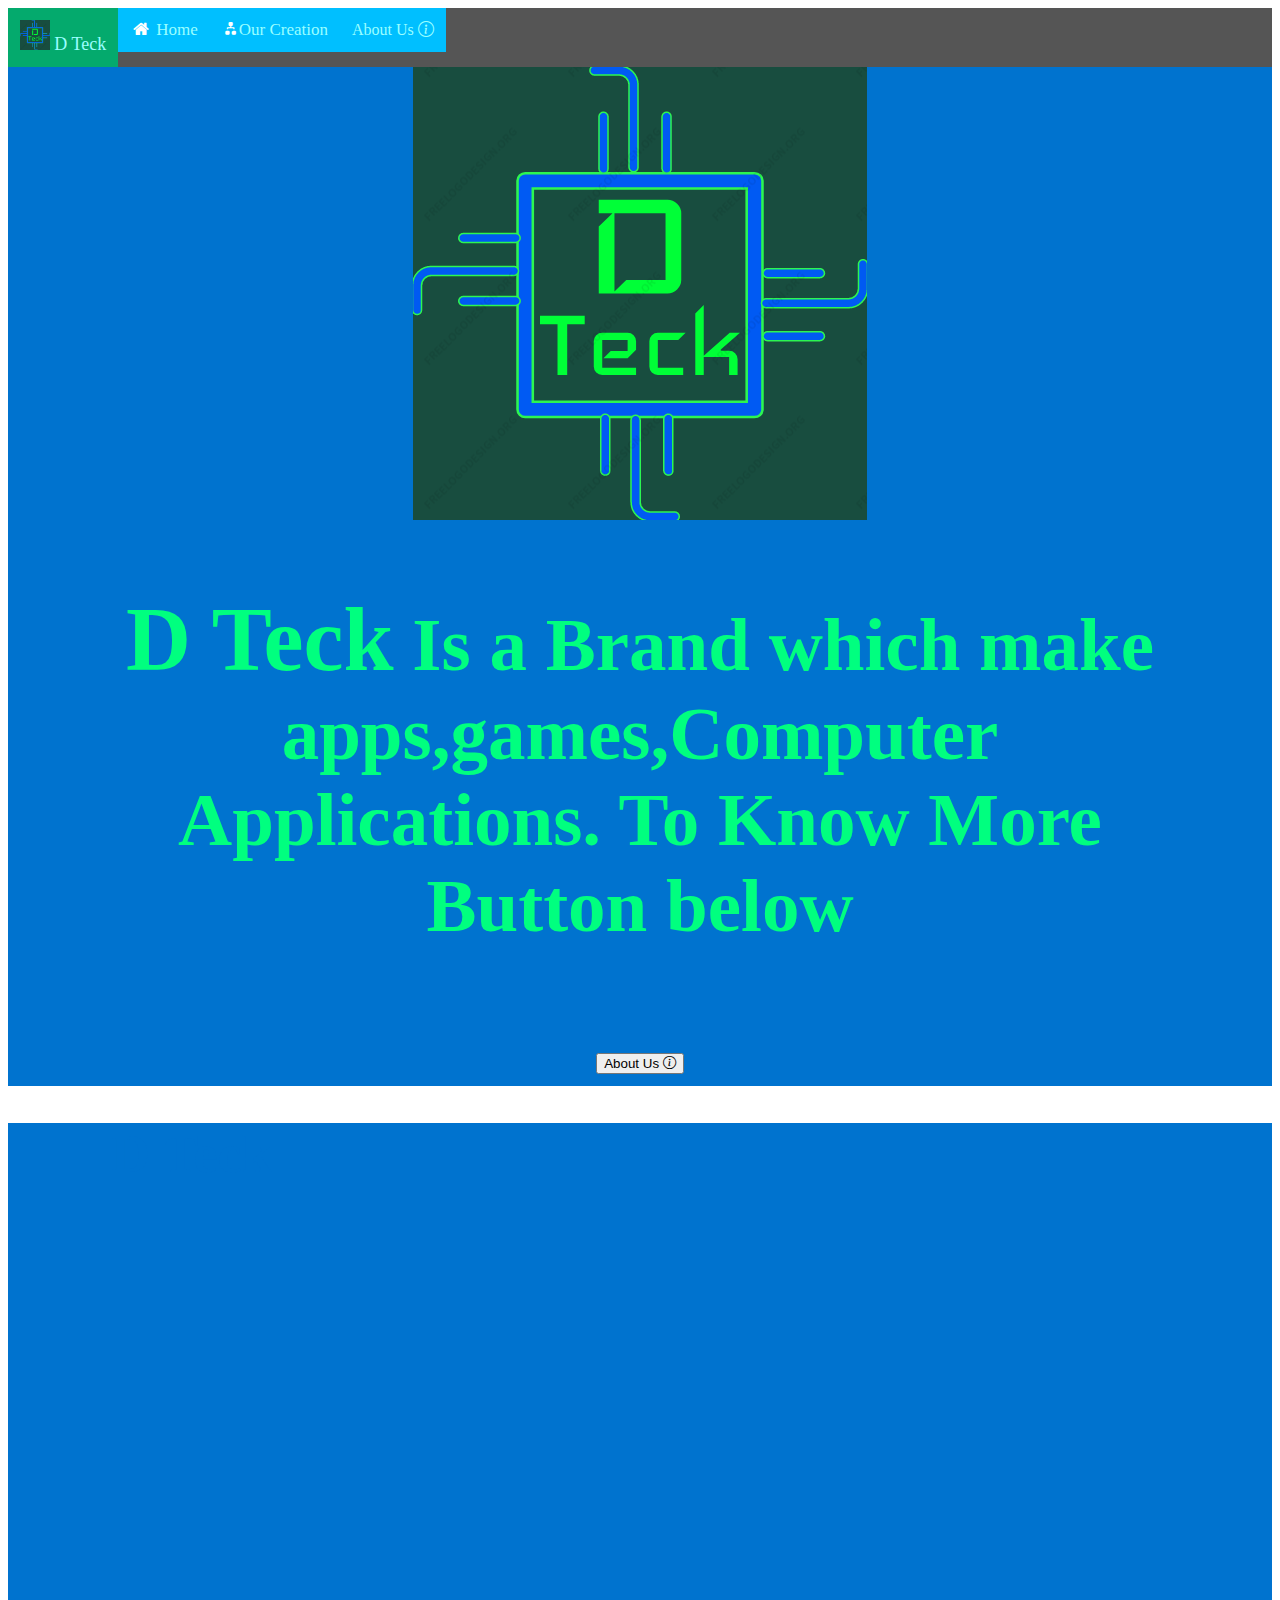
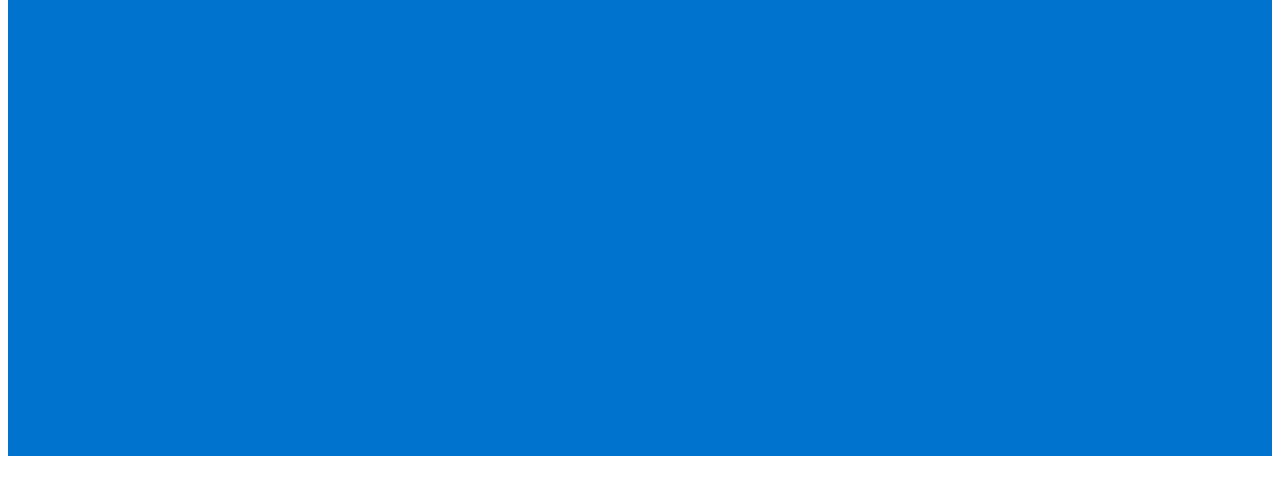
==== index.html @ 37e19cd1 "first commit" ====
<!DOCTYPE html>
<html lang="en">
<head>
    <meta charset="UTF-8">
    <meta http-equiv="X-UA-Compatible" content="IE=edge">
    <meta name="viewport" content="width=device-width, initial-scale=1.0">
    <title>D Teck</title>
    <link rel="stylesheet" href="https://cdnjs.cloudflare.com/ajax/libs/font-awesome/4.7.0/css/font-awesome.min.css">
    <link rel="stylesheet" href="style.css">
    <link rel="stylesheet" href="https://cdn.jsdelivr.net/npm/bootstrap-icons@1.5.0/font/bootstrap-icons.css">
    <link href="https://cdn.jsdelivr.net/npm/bootstrap@5.0.2/dist/css/bootstrap.min.css" rel="stylesheet" integrity="sha384-EVSTQN3/azprG1Anm3QDgpJLIm9Nao0Yz1ztcQTwFspd3yD65VohhpuuCOmLASjC" crossorigin="anonymous">
    <script src="https://cdn.jsdelivr.net/npm/bootstrap@5.0.2/dist/js/bootstrap.bundle.min.js" integrity="sha384-MrcW6ZMFYlzcLA8Nl+NtUVF0sA7MsXsP1UyJoMp4YLEuNSfAP+JcXn/tWtIaxVXM" crossorigin="anonymous"></script>
    <link rel="icon" type="image/ico" href="D Teck Logo.png">
</head>
<body>
    <nav>
        <div class="navbar">
            <a class="active" href="index.html">
                <img src="D Teck Logo.png" width="30" height="30" class="d-inline-block align-top" alt="D Teck Logo" loading="lazy">
                <font face="Monaco, Didot" color=#9AFEFF size=4>D Teck</font> 
              </a>
            <a align=left class="active3" href="index.html"><i class="fa fa-fw fa-home"></i> <font color=#9AFEFF>Home</font></a>
            <a align=left class="active3" href="Our Creation.html"><i class="bi bi-diagram-2-fill"></i><font color=#9AFEFF>Our Creation</font></a>
            <a align=left class="active3" href="About Us.html"><font color=#9AFEFF size=3.5>About Us <i class="bi bi-info-circle"></i></font></a>
        </div>
    </nav>
    <main >
        <div style="font-size: 75px;padding-left: 100px; padding-right: 100px; background-color: #0073cf;" align=center >
        <img  src="D Teck Logo.png" alt="D Teck Logo">
        <br>
        <font color=#00ff7f>
            <h1 align=center style="font-family:Georgia, 'Times New Roman', Times, serif; font-size: 75px;"><big>D Teck</big> Is a Brand which make apps,games,Computer Applications. To Know More Button below </h1>
        </font>
        <button type="button" class="btn btn-success btn-lg" id="About" onclick="handleClick()">About Us <i class="bi bi-info-circle"></i></button>
        <br>
        </div>
    </main>
    <footer  style="padding-left: 100px; padding-right: 100px; background-color: #0073cf;" align=center>
        <font id="aboutUs" color=#0073cf >
            <h2 align=center style="font-family:Georgia, 'Times New Roman', Times, serif; font-size: 45px;"><big>D Teck</big> Is a Brand which make apps,games,Computer Applications. I am the founder of the Brand I am still a student studing in class 7 but you might visit this years later so I might not be in the same class. I can not tell my name. This website is made for being used as an Online Store for selling Apps, Games, Computer Applications that I make. This Online Store is set up as I was enroled in ATL Inovation Mission, The things which I learn in ATL Inovation Mission and the things that I learn Somewhere and made them are also put here for download. this website is hosted on Github Pages because of which don't show adds but in future there might be adds on this website and on Apps. </h2>
            <h2 align=center style="font-family:Georgia, 'Times New Roman', Times, serif; font-size: 55px;"><Big>Note: </Big> The things that are mentioned above might differ as this website is/was made in July 2021 </h2>
        </font>
    </footer>
    <script>
        var aboutUs = document.getElementById("aboutUs")


        function handleClick() {
        aboutUs.color='#00ff00'
        }
    </script>
</body>
</html>
---- style.css ----
/* Style the navigation bar */
.navbar {
  width: 100%;
  background-color: #555;
  overflow: auto;
}

/* Navbar links */
.navbar a {
  float: left;
  text-align: center;
  padding: 12px;
  color: white;
  text-decoration: none;
  font-size: 17px;
}

/* Navbar links on mouse-over */
.navbar a:hover {
  background-color: #2E8B57;
}

/* Current/active navbar link */
.active {
  background-color: #04AA6D;
}

.active2 {
    background-color: #157DEC;
  }

.active3 {
  background-color: #00BFFF;
}


/* Add responsiveness - will automatically display the navbar vertically instead of horizontally on screens less than 500 pixels */
@media screen and (max-width: 500px) {
  .navbar a {
    float: none;
    display: block;
  }
}
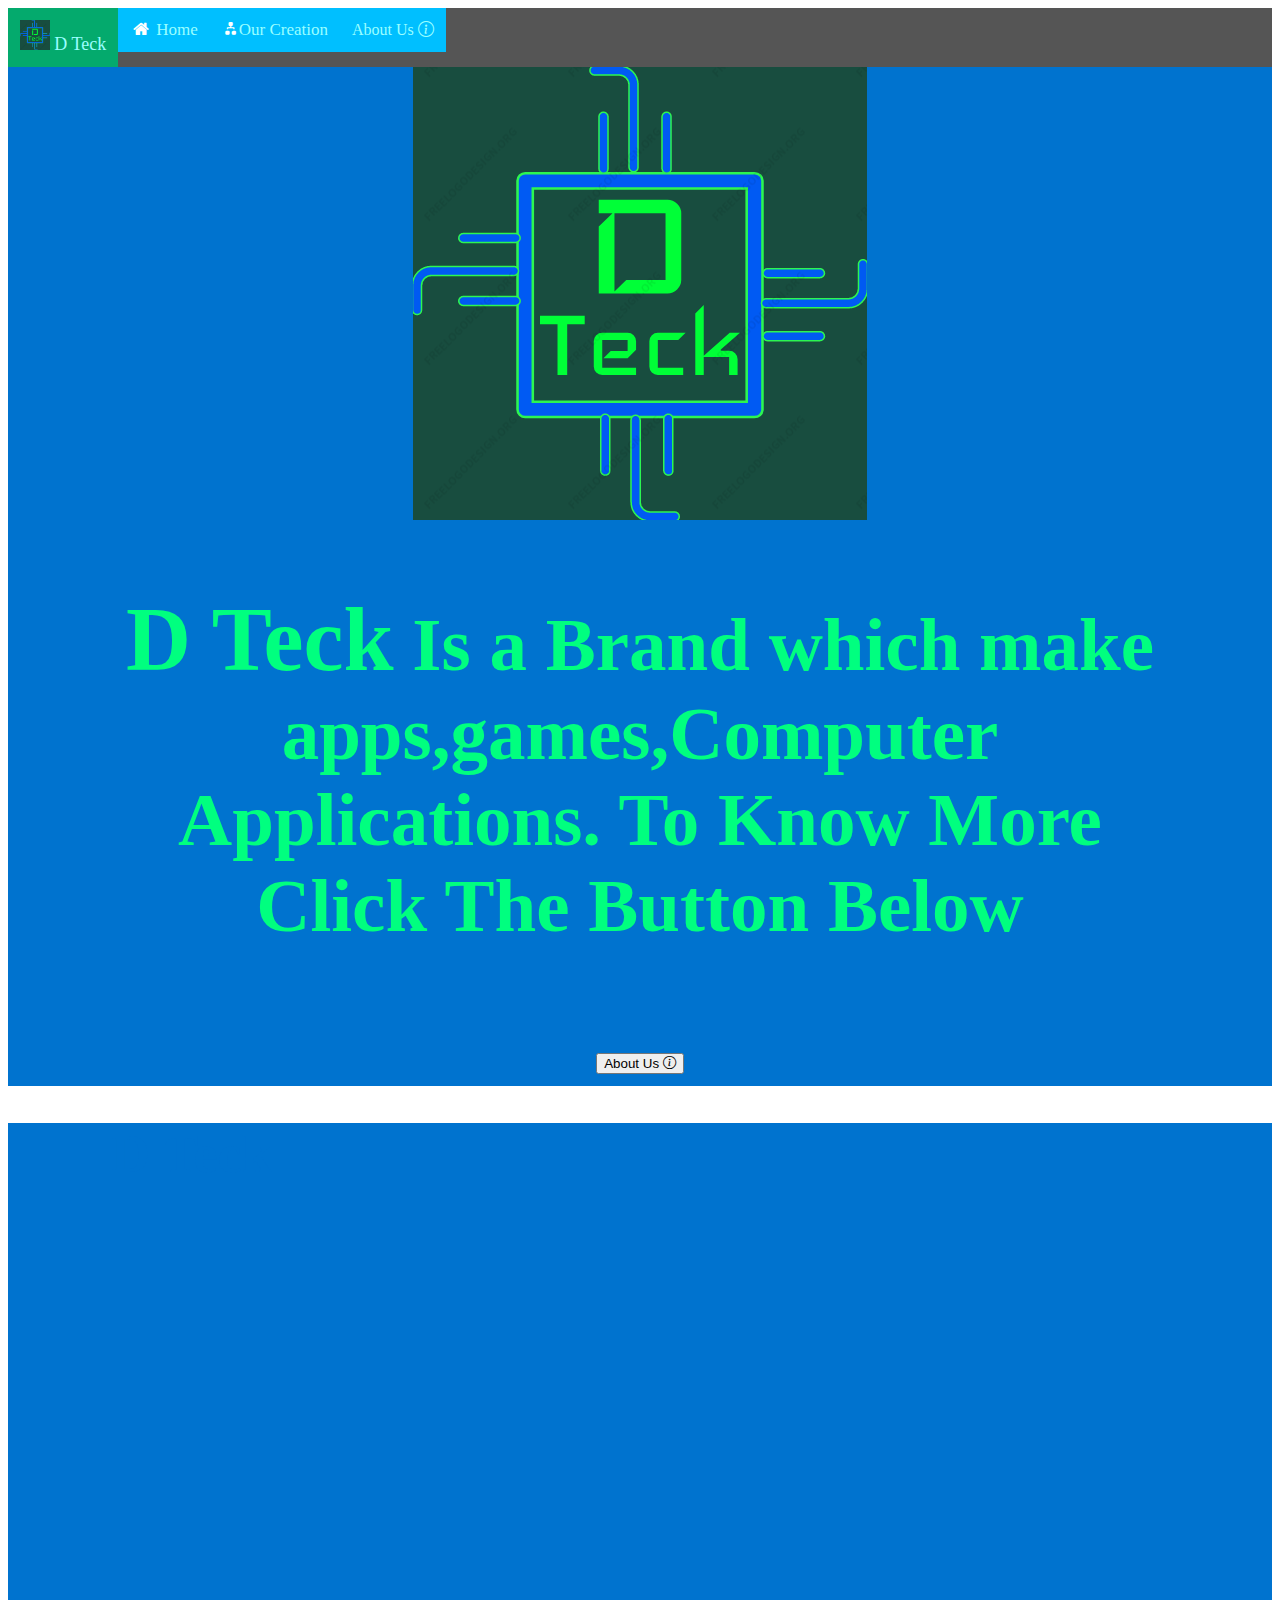
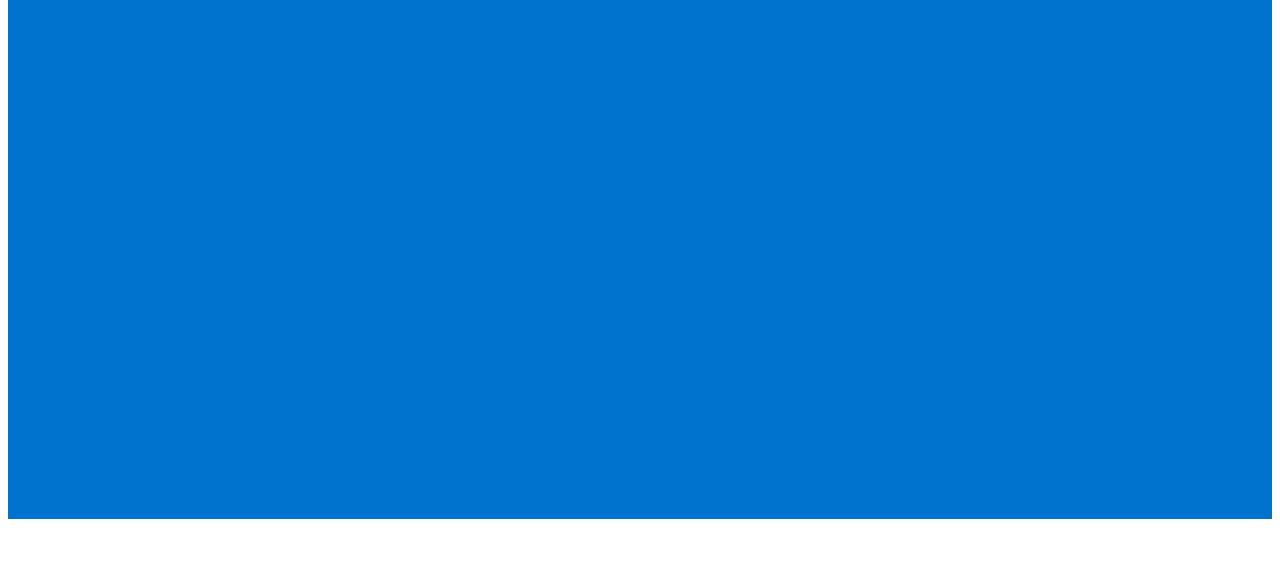
==== commit ee4c7d77: "Update index.html" ====
--- a/index.html
+++ b/index.html
@@ -1,53 +1,53 @@
-<!DOCTYPE html>
-<html lang="en">
-<head>
-    <meta charset="UTF-8">
-    <meta http-equiv="X-UA-Compatible" content="IE=edge">
-    <meta name="viewport" content="width=device-width, initial-scale=1.0">
-    <title>D Teck</title>
-    <link rel="stylesheet" href="https://cdnjs.cloudflare.com/ajax/libs/font-awesome/4.7.0/css/font-awesome.min.css">
-    <link rel="stylesheet" href="style.css">
-    <link rel="stylesheet" href="https://cdn.jsdelivr.net/npm/bootstrap-icons@1.5.0/font/bootstrap-icons.css">
-    <link href="https://cdn.jsdelivr.net/npm/bootstrap@5.0.2/dist/css/bootstrap.min.css" rel="stylesheet" integrity="sha384-EVSTQN3/azprG1Anm3QDgpJLIm9Nao0Yz1ztcQTwFspd3yD65VohhpuuCOmLASjC" crossorigin="anonymous">
-    <script src="https://cdn.jsdelivr.net/npm/bootstrap@5.0.2/dist/js/bootstrap.bundle.min.js" integrity="sha384-MrcW6ZMFYlzcLA8Nl+NtUVF0sA7MsXsP1UyJoMp4YLEuNSfAP+JcXn/tWtIaxVXM" crossorigin="anonymous"></script>
-    <link rel="icon" type="image/ico" href="D Teck Logo.png">
-</head>
-<body>
-    <nav>
-        <div class="navbar">
-            <a class="active" href="index.html">
-                <img src="D Teck Logo.png" width="30" height="30" class="d-inline-block align-top" alt="D Teck Logo" loading="lazy">
-                <font face="Monaco, Didot" color=#9AFEFF size=4>D Teck</font> 
-              </a>
-            <a align=left class="active3" href="index.html"><i class="fa fa-fw fa-home"></i> <font color=#9AFEFF>Home</font></a>
-            <a align=left class="active3" href="Our Creation.html"><i class="bi bi-diagram-2-fill"></i><font color=#9AFEFF>Our Creation</font></a>
-            <a align=left class="active3" href="About Us.html"><font color=#9AFEFF size=3.5>About Us <i class="bi bi-info-circle"></i></font></a>
-        </div>
-    </nav>
-    <main >
-        <div style="font-size: 75px;padding-left: 100px; padding-right: 100px; background-color: #0073cf;" align=center >
-        <img  src="D Teck Logo.png" alt="D Teck Logo">
-        <br>
-        <font color=#00ff7f>
-            <h1 align=center style="font-family:Georgia, 'Times New Roman', Times, serif; font-size: 75px;"><big>D Teck</big> Is a Brand which make apps,games,Computer Applications. To Know More Button below </h1>
-        </font>
-        <button type="button" class="btn btn-success btn-lg" id="About" onclick="handleClick()">About Us <i class="bi bi-info-circle"></i></button>
-        <br>
-        </div>
-    </main>
-    <footer  style="padding-left: 100px; padding-right: 100px; background-color: #0073cf;" align=center>
-        <font id="aboutUs" color=#0073cf >
-            <h2 align=center style="font-family:Georgia, 'Times New Roman', Times, serif; font-size: 45px;"><big>D Teck</big> Is a Brand which make apps,games,Computer Applications. I am the founder of the Brand I am still a student studing in class 7 but you might visit this years later so I might not be in the same class. I can not tell my name. This website is made for being used as an Online Store for selling Apps, Games, Computer Applications that I make. This Online Store is set up as I was enroled in ATL Inovation Mission, The things which I learn in ATL Inovation Mission and the things that I learn Somewhere and made them are also put here for download. this website is hosted on Github Pages because of which don't show adds but in future there might be adds on this website and on Apps. </h2>
-            <h2 align=center style="font-family:Georgia, 'Times New Roman', Times, serif; font-size: 55px;"><Big>Note: </Big> The things that are mentioned above might differ as this website is/was made in July 2021 </h2>
-        </font>
-    </footer>
-    <script>
-        var aboutUs = document.getElementById("aboutUs")
-
-
-        function handleClick() {
-        aboutUs.color='#00ff00'
-        }
-    </script>
-</body>
-</html>+<!DOCTYPE html>
+<html lang="en">
+<head>
+    <meta charset="UTF-8">
+    <meta http-equiv="X-UA-Compatible" content="IE=edge">
+    <meta name="viewport" content="width=device-width, initial-scale=1.0">
+    <title>D Teck</title>
+    <link rel="stylesheet" href="https://cdnjs.cloudflare.com/ajax/libs/font-awesome/4.7.0/css/font-awesome.min.css">
+    <link rel="stylesheet" href="style.css">
+    <link rel="stylesheet" href="https://cdn.jsdelivr.net/npm/bootstrap-icons@1.5.0/font/bootstrap-icons.css">
+    <link href="https://cdn.jsdelivr.net/npm/bootstrap@5.0.2/dist/css/bootstrap.min.css" rel="stylesheet" integrity="sha384-EVSTQN3/azprG1Anm3QDgpJLIm9Nao0Yz1ztcQTwFspd3yD65VohhpuuCOmLASjC" crossorigin="anonymous">
+    <script src="https://cdn.jsdelivr.net/npm/bootstrap@5.0.2/dist/js/bootstrap.bundle.min.js" integrity="sha384-MrcW6ZMFYlzcLA8Nl+NtUVF0sA7MsXsP1UyJoMp4YLEuNSfAP+JcXn/tWtIaxVXM" crossorigin="anonymous"></script>
+    <link rel="icon" type="image/ico" href="D Teck Logo.png">
+</head>
+<body>
+    <nav>
+        <div class="navbar">
+            <a class="active" href="index.html">
+                <img src="D Teck Logo.png" width="30" height="30" class="d-inline-block align-top" alt="D Teck Logo" loading="lazy">
+                <font face="Monaco, Didot" color=#9AFEFF size=4>D Teck</font> 
+              </a>
+            <a align=left class="active3" href="index.html"><i class="fa fa-fw fa-home"></i> <font color=#9AFEFF>Home</font></a>
+            <a align=left class="active3" href="Our Creation.html"><i class="bi bi-diagram-2-fill"></i><font color=#9AFEFF>Our Creation</font></a>
+            <a align=left class="active3" href="About Us.html"><font color=#9AFEFF size=3.5>About Us <i class="bi bi-info-circle"></i></font></a>
+        </div>
+    </nav>
+    <main >
+        <div style="font-size: 75px;padding-left: 100px; padding-right: 100px; background-color: #0073cf;" align=center >
+        <img  src="D Teck Logo.png" alt="D Teck Logo">
+        <br>
+        <font color=#00ff7f>
+            <h1 align=center style="font-family:Georgia, 'Times New Roman', Times, serif; font-size: 75px;"><big>D Teck</big> Is a Brand which make apps,games,Computer Applications. To Know More Click The Button Below </h1>
+        </font>
+        <button type="button" class="btn btn-success btn-lg" id="About" onclick="handleClick()">About Us <i class="bi bi-info-circle"></i></button>
+        <br>
+        </div>
+    </main>
+    <footer  style="padding-left: 100px; padding-right: 100px; background-color: #0073cf;" align=center>
+        <font id="aboutUs" color=#0073cf >
+            <h2 align=center style="font-family:Georgia, 'Times New Roman', Times, serif; font-size: 45px;"><big>D Teck</big> Is a Brand which make apps,games,Computer Applications. I am the founder of the Brand I am still a student studing in class 7 but you might visit this years later so I might not be in the same class. I can not tell my name. This website is made for being used as an Online Store for selling Apps, Games, Computer Applications that I make. This Online Store is set up as I was enroled in ATL Inovation Mission, The things which I learn in ATL Inovation Mission and the things that I learn Somewhere and made them are also put here for downloading. This website is hosted on Github Pages because of which don't show adds but in future there might be adds on this website and on Apps. </h2>
+            <h2 align=center style="font-family:Georgia, 'Times New Roman', Times, serif; font-size: 55px;"><Big>Note: </Big> The things that are mentioned above might differ as this website is/was made in July 2021. I am not putting my name in the website because of security porpous.</h2>
+        </font>
+    </footer>
+    <script>
+        var aboutUs = document.getElementById("aboutUs")
+
+
+        function handleClick() {
+        aboutUs.color='#00ff00'
+        }
+    </script>
+</body>
+</html>
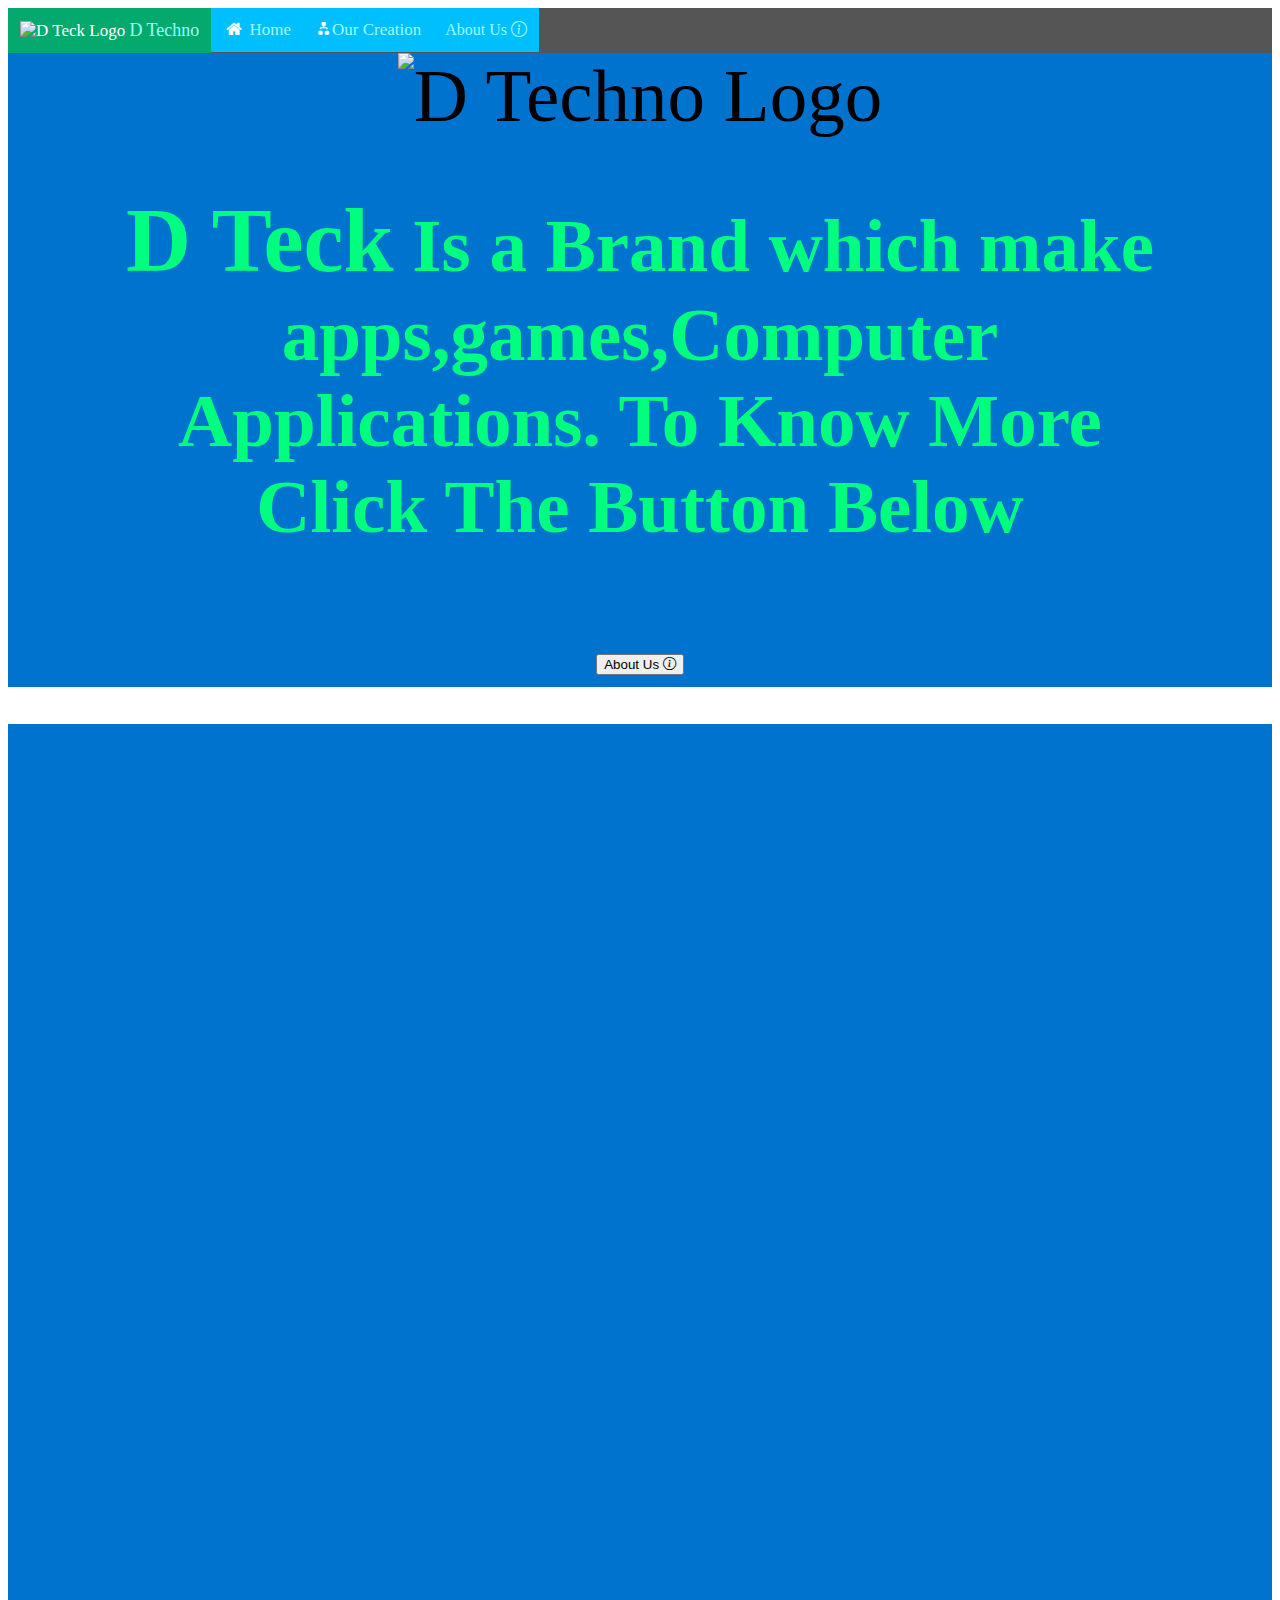
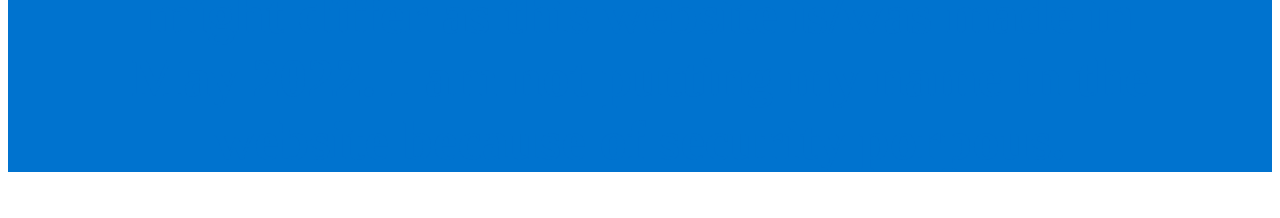
==== commit 2f2813e7: "Update index.html" ====
--- a/index.html
+++ b/index.html
@@ -4,20 +4,20 @@
     <meta charset="UTF-8">
     <meta http-equiv="X-UA-Compatible" content="IE=edge">
     <meta name="viewport" content="width=device-width, initial-scale=1.0">
-    <title>D Teck</title>
+    <title>D Techno</title>
     <link rel="stylesheet" href="https://cdnjs.cloudflare.com/ajax/libs/font-awesome/4.7.0/css/font-awesome.min.css">
     <link rel="stylesheet" href="style.css">
     <link rel="stylesheet" href="https://cdn.jsdelivr.net/npm/bootstrap-icons@1.5.0/font/bootstrap-icons.css">
     <link href="https://cdn.jsdelivr.net/npm/bootstrap@5.0.2/dist/css/bootstrap.min.css" rel="stylesheet" integrity="sha384-EVSTQN3/azprG1Anm3QDgpJLIm9Nao0Yz1ztcQTwFspd3yD65VohhpuuCOmLASjC" crossorigin="anonymous">
     <script src="https://cdn.jsdelivr.net/npm/bootstrap@5.0.2/dist/js/bootstrap.bundle.min.js" integrity="sha384-MrcW6ZMFYlzcLA8Nl+NtUVF0sA7MsXsP1UyJoMp4YLEuNSfAP+JcXn/tWtIaxVXM" crossorigin="anonymous"></script>
-    <link rel="icon" type="image/ico" href="D Teck Logo.png">
+    <link rel="icon" type="image/ico" href=".png">
 </head>
 <body>
     <nav>
         <div class="navbar">
             <a class="active" href="index.html">
-                <img src="D Teck Logo.png" width="30" height="30" class="d-inline-block align-top" alt="D Teck Logo" loading="lazy">
-                <font face="Monaco, Didot" color=#9AFEFF size=4>D Teck</font> 
+                <img src=".png" width="30" height="30" class="d-inline-block align-top" alt="D Teck Logo" loading="lazy">
+                <font face="Monaco, Didot" color=#9AFEFF size=4>D Techno</font> 
               </a>
             <a align=left class="active3" href="index.html"><i class="fa fa-fw fa-home"></i> <font color=#9AFEFF>Home</font></a>
             <a align=left class="active3" href="Our Creation.html"><i class="bi bi-diagram-2-fill"></i><font color=#9AFEFF>Our Creation</font></a>
@@ -26,7 +26,7 @@
     </nav>
     <main >
         <div style="font-size: 75px;padding-left: 100px; padding-right: 100px; background-color: #0073cf;" align=center >
-        <img  src="D Teck Logo.png" alt="D Teck Logo">
+        <img  src=".png" alt="D Techno Logo">
         <br>
         <font color=#00ff7f>
             <h1 align=center style="font-family:Georgia, 'Times New Roman', Times, serif; font-size: 75px;"><big>D Teck</big> Is a Brand which make apps,games,Computer Applications. To Know More Click The Button Below </h1>
@@ -37,8 +37,8 @@
     </main>
     <footer  style="padding-left: 100px; padding-right: 100px; background-color: #0073cf;" align=center>
         <font id="aboutUs" color=#0073cf >
-            <h2 align=center style="font-family:Georgia, 'Times New Roman', Times, serif; font-size: 45px;"><big>D Teck</big> Is a Brand which make apps,games,Computer Applications. I am the founder of the Brand I am still a student studing in class 7 but you might visit this years later so I might not be in the same class. I can not tell my name. This website is made for being used as an Online Store for selling Apps, Games, Computer Applications that I make. This Online Store is set up as I was enroled in ATL Inovation Mission, The things which I learn in ATL Inovation Mission and the things that I learn Somewhere and made them are also put here for downloading. This website is hosted on Github Pages because of which don't show adds but in future there might be adds on this website and on Apps. </h2>
-            <h2 align=center style="font-family:Georgia, 'Times New Roman', Times, serif; font-size: 55px;"><Big>Note: </Big> The things that are mentioned above might differ as this website is/was made in July 2021. I am not putting my name in the website because of security porpous.</h2>
+            <h2 align=center style="font-family:Georgia, 'Times New Roman', Times, serif; font-size: 45px;"><big>D Techno</big> Is a Brand which make apps,games,Computer Applications. I am the founder of the Brand I am still a student studing in class 8 but you might visit this years later so I might not be in the same class. I can not tell my name. This website is made for being used as an Online Store for selling Apps, Games, Computer Applications that I make. This Online Store is set up as I was enroled in ATL Inovation Mission, The things which I learn in ATL Inovation Mission and the things that I learn Somewhere and made them are also put here for downloading. This website is hosted on Github Pages because of which don't show adds but in future there might be adds on this website and on Apps. </h2>
+            <h2 align=center style="font-family:Georgia, 'Times New Roman', Times, serif; font-size: 55px;"><Big>Note: </Big> The things that are mentioned above might differ as this website is/was made in May 2022. I am not putting my name in the website because of security porpous.</h2>
         </font>
     </footer>
     <script>
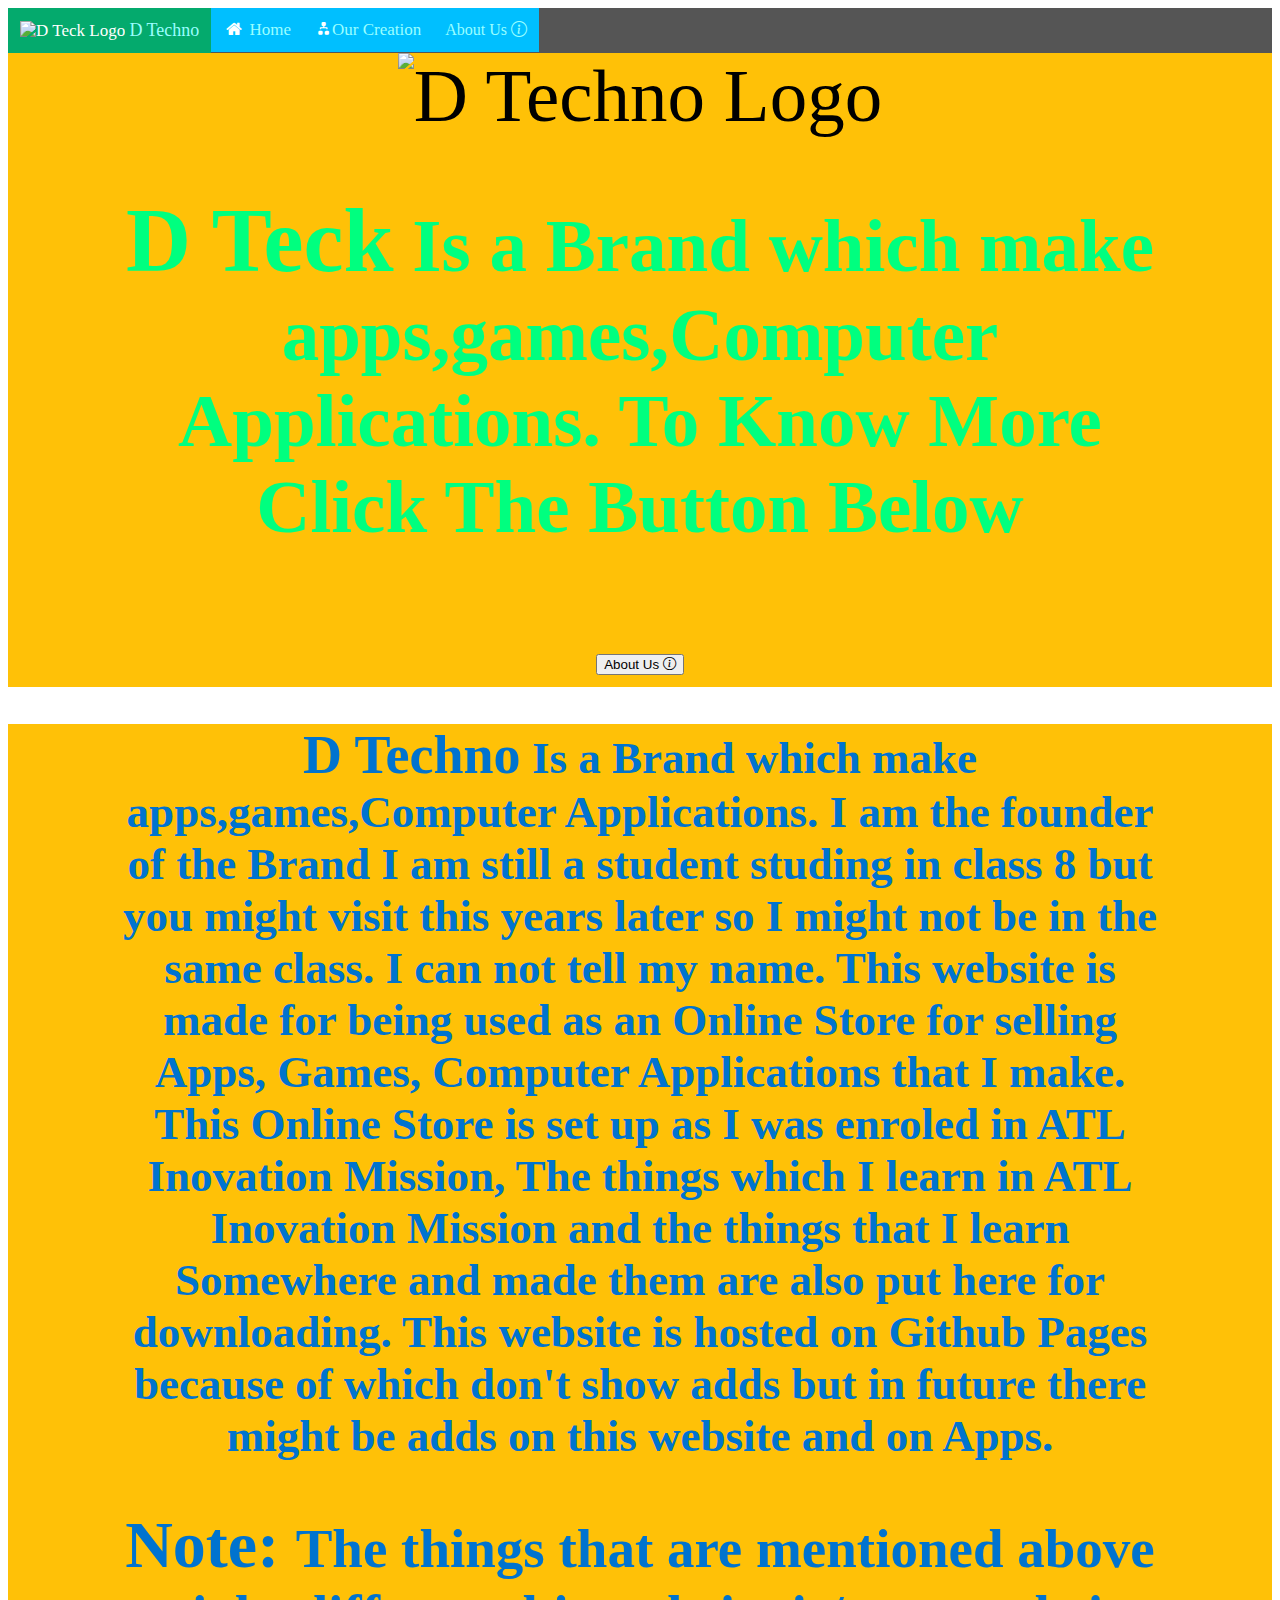
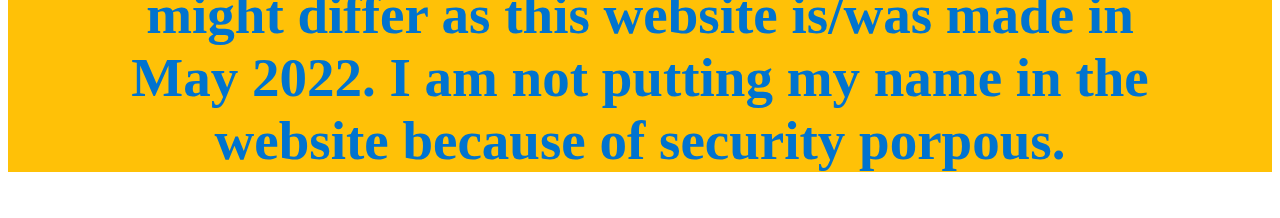
==== commit 7b69e6e9: "Update index.html" ====
--- a/index.html
+++ b/index.html
@@ -10,13 +10,13 @@
     <link rel="stylesheet" href="https://cdn.jsdelivr.net/npm/bootstrap-icons@1.5.0/font/bootstrap-icons.css">
     <link href="https://cdn.jsdelivr.net/npm/bootstrap@5.0.2/dist/css/bootstrap.min.css" rel="stylesheet" integrity="sha384-EVSTQN3/azprG1Anm3QDgpJLIm9Nao0Yz1ztcQTwFspd3yD65VohhpuuCOmLASjC" crossorigin="anonymous">
     <script src="https://cdn.jsdelivr.net/npm/bootstrap@5.0.2/dist/js/bootstrap.bundle.min.js" integrity="sha384-MrcW6ZMFYlzcLA8Nl+NtUVF0sA7MsXsP1UyJoMp4YLEuNSfAP+JcXn/tWtIaxVXM" crossorigin="anonymous"></script>
-    <link rel="icon" type="image/ico" href=".png">
+    <link rel="icon" type="image/ico" href="D Techno Logo.png">
 </head>
 <body>
     <nav>
         <div class="navbar">
             <a class="active" href="index.html">
-                <img src=".png" width="30" height="30" class="d-inline-block align-top" alt="D Teck Logo" loading="lazy">
+                <img src="D Techno Logo.png" width="30" height="30" class="d-inline-block align-top" alt="D Teck Logo" loading="lazy">
                 <font face="Monaco, Didot" color=#9AFEFF size=4>D Techno</font> 
               </a>
             <a align=left class="active3" href="index.html"><i class="fa fa-fw fa-home"></i> <font color=#9AFEFF>Home</font></a>
@@ -25,8 +25,8 @@
         </div>
     </nav>
     <main >
-        <div style="font-size: 75px;padding-left: 100px; padding-right: 100px; background-color: #0073cf;" align=center >
-        <img  src=".png" alt="D Techno Logo">
+        <div style="font-size: 75px;padding-left: 100px; padding-right: 100px; background-color: #FFC107;" align=center >
+        <img  src="D Techno Logo.png" alt="D Techno Logo">
         <br>
         <font color=#00ff7f>
             <h1 align=center style="font-family:Georgia, 'Times New Roman', Times, serif; font-size: 75px;"><big>D Teck</big> Is a Brand which make apps,games,Computer Applications. To Know More Click The Button Below </h1>
@@ -35,7 +35,7 @@
         <br>
         </div>
     </main>
-    <footer  style="padding-left: 100px; padding-right: 100px; background-color: #0073cf;" align=center>
+    <footer  style="padding-left: 100px; padding-right: 100px; background-color: #FFC107;" align=center>
         <font id="aboutUs" color=#0073cf >
             <h2 align=center style="font-family:Georgia, 'Times New Roman', Times, serif; font-size: 45px;"><big>D Techno</big> Is a Brand which make apps,games,Computer Applications. I am the founder of the Brand I am still a student studing in class 8 but you might visit this years later so I might not be in the same class. I can not tell my name. This website is made for being used as an Online Store for selling Apps, Games, Computer Applications that I make. This Online Store is set up as I was enroled in ATL Inovation Mission, The things which I learn in ATL Inovation Mission and the things that I learn Somewhere and made them are also put here for downloading. This website is hosted on Github Pages because of which don't show adds but in future there might be adds on this website and on Apps. </h2>
             <h2 align=center style="font-family:Georgia, 'Times New Roman', Times, serif; font-size: 55px;"><Big>Note: </Big> The things that are mentioned above might differ as this website is/was made in May 2022. I am not putting my name in the website because of security porpous.</h2>
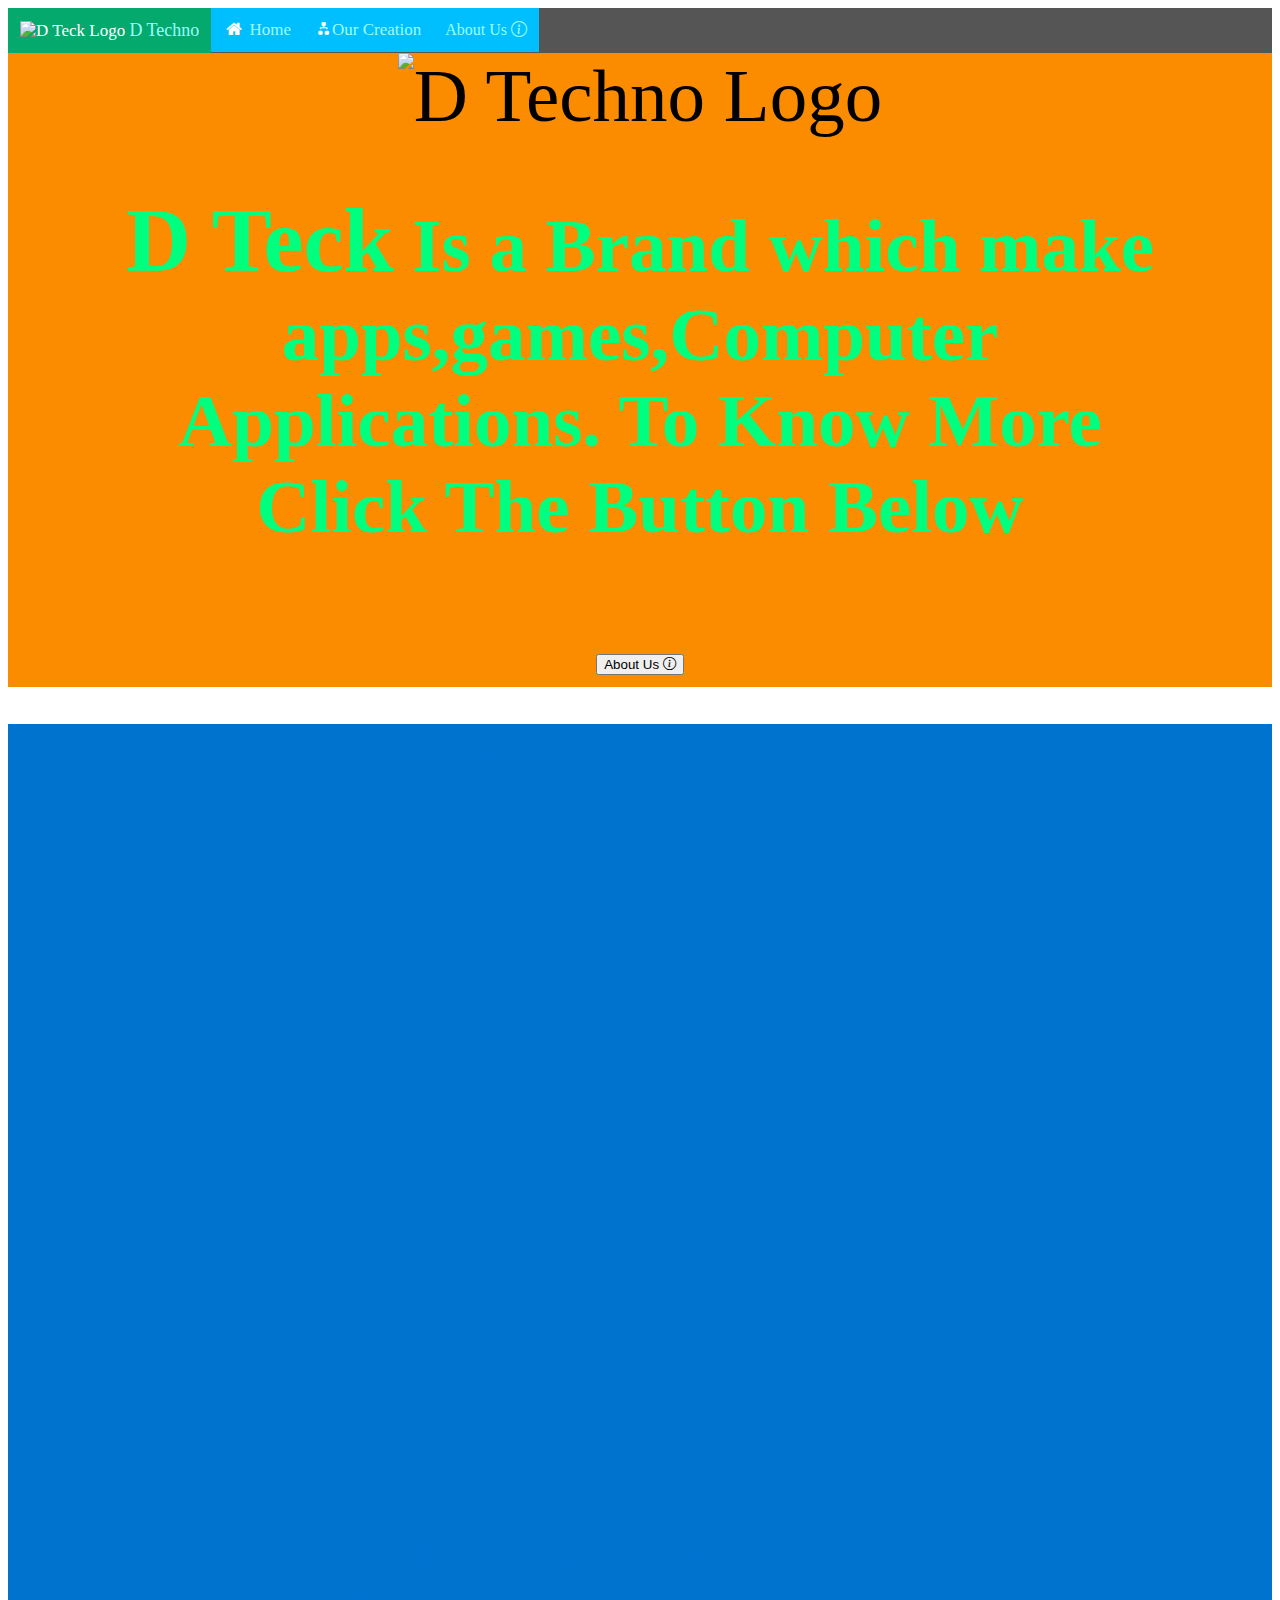
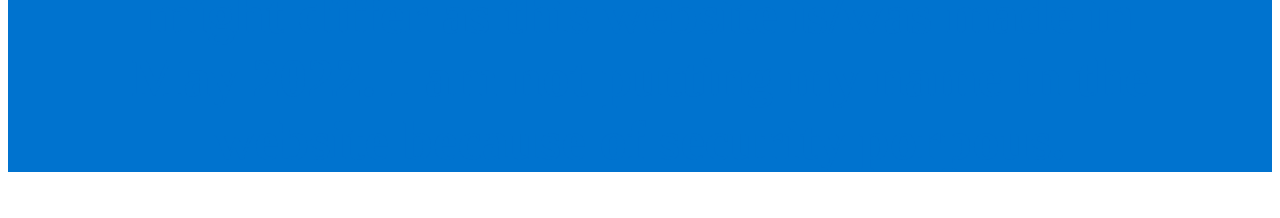
==== commit 25bde110: "Update index.html" ====
--- a/index.html
+++ b/index.html
@@ -25,7 +25,7 @@
         </div>
     </nav>
     <main >
-        <div style="font-size: 75px;padding-left: 100px; padding-right: 100px; background-color: #FFC107;" align=center >
+        <div style="font-size: 75px;padding-left: 100px; padding-right: 100px; background-color: #FB8C00;" align=center >
         <img  src="D Techno Logo.png" alt="D Techno Logo">
         <br>
         <font color=#00ff7f>
@@ -35,7 +35,7 @@
         <br>
         </div>
     </main>
-    <footer  style="padding-left: 100px; padding-right: 100px; background-color: #FFC107;" align=center>
+    <footer  style="padding-left: 100px; padding-right: 100px; background-color: #0073cf;" align=center>
         <font id="aboutUs" color=#0073cf >
             <h2 align=center style="font-family:Georgia, 'Times New Roman', Times, serif; font-size: 45px;"><big>D Techno</big> Is a Brand which make apps,games,Computer Applications. I am the founder of the Brand I am still a student studing in class 8 but you might visit this years later so I might not be in the same class. I can not tell my name. This website is made for being used as an Online Store for selling Apps, Games, Computer Applications that I make. This Online Store is set up as I was enroled in ATL Inovation Mission, The things which I learn in ATL Inovation Mission and the things that I learn Somewhere and made them are also put here for downloading. This website is hosted on Github Pages because of which don't show adds but in future there might be adds on this website and on Apps. </h2>
             <h2 align=center style="font-family:Georgia, 'Times New Roman', Times, serif; font-size: 55px;"><Big>Note: </Big> The things that are mentioned above might differ as this website is/was made in May 2022. I am not putting my name in the website because of security porpous.</h2>
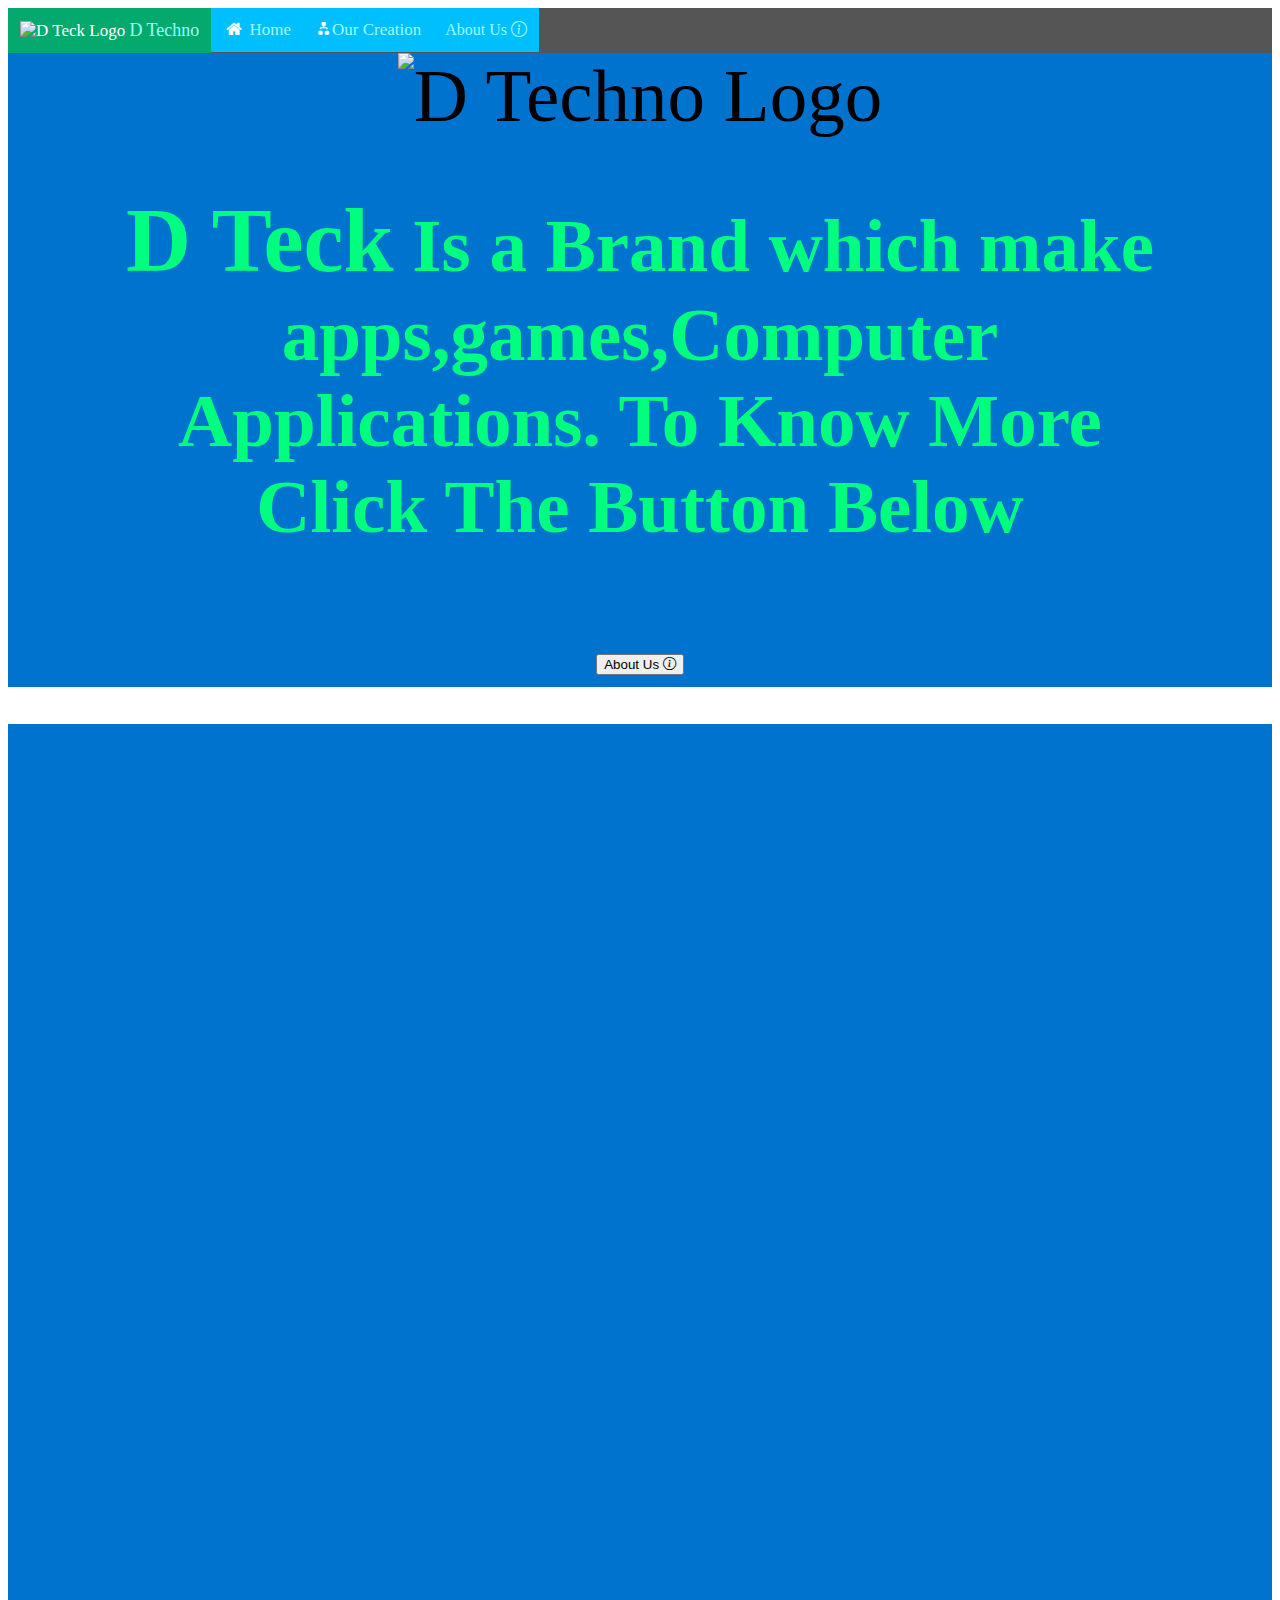
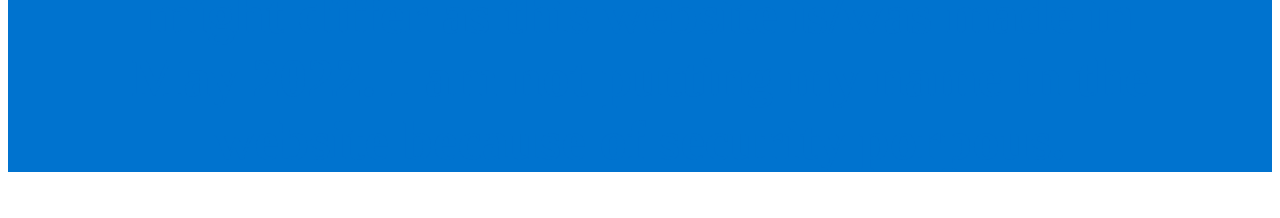
==== commit ff677618: "Update index.html" ====
--- a/index.html
+++ b/index.html
@@ -25,7 +25,7 @@
         </div>
     </nav>
     <main >
-        <div style="font-size: 75px;padding-left: 100px; padding-right: 100px; background-color: #FB8C00;" align=center >
+        <div style="font-size: 75px;padding-left: 100px; padding-right: 100px; background-color: #0073cf;" align=center >
         <img  src="D Techno Logo.png" alt="D Techno Logo">
         <br>
         <font color=#00ff7f>
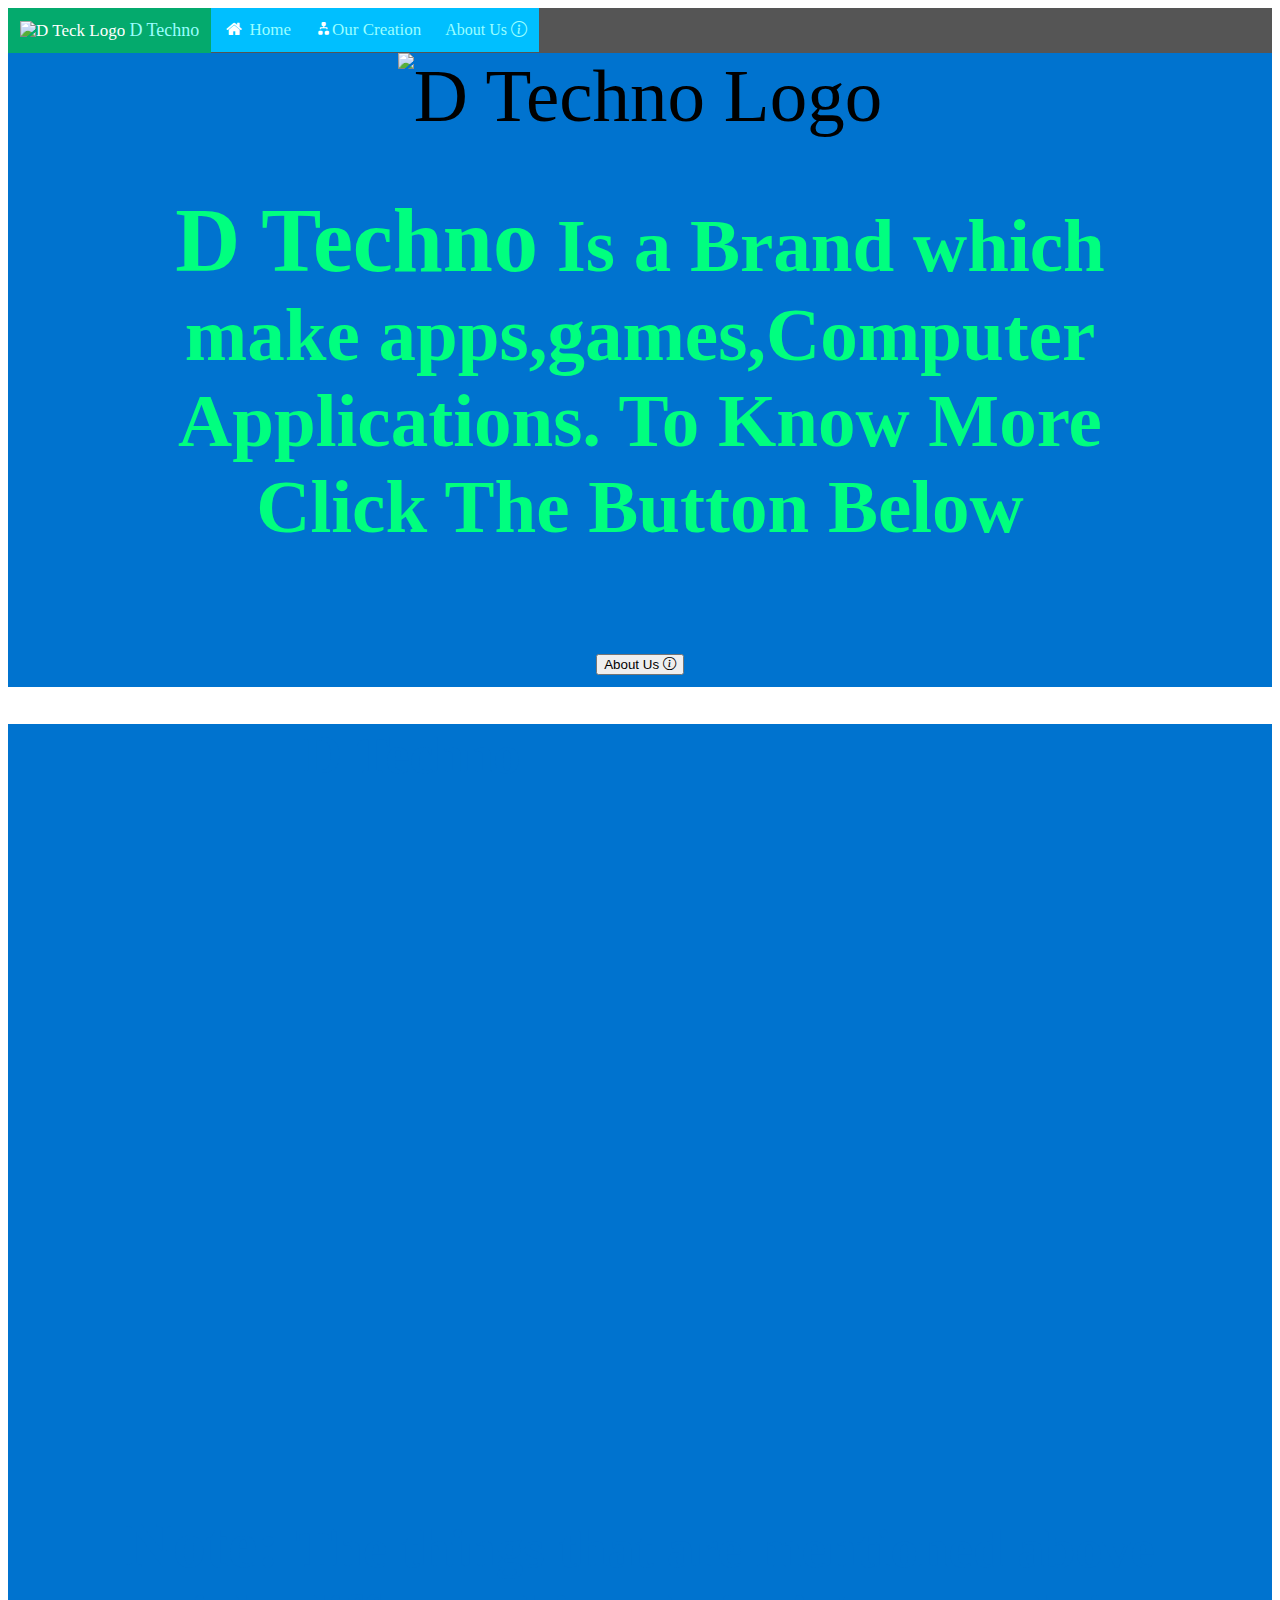
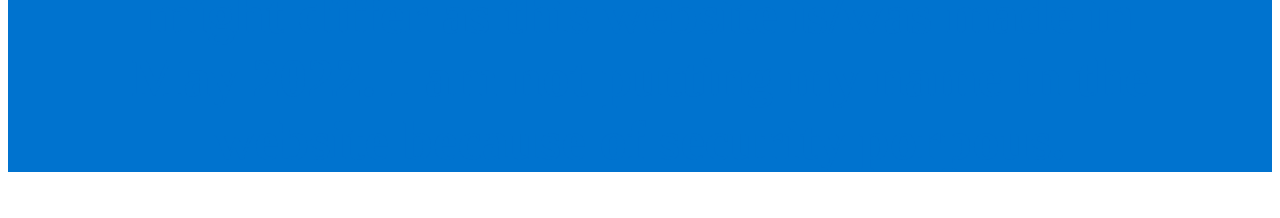
==== commit c3f8d7ff: "Update index.html" ====
--- a/index.html
+++ b/index.html
@@ -29,7 +29,7 @@
         <img  src="D Techno Logo.png" alt="D Techno Logo">
         <br>
         <font color=#00ff7f>
-            <h1 align=center style="font-family:Georgia, 'Times New Roman', Times, serif; font-size: 75px;"><big>D Teck</big> Is a Brand which make apps,games,Computer Applications. To Know More Click The Button Below </h1>
+            <h1 align=center style="font-family:Georgia, 'Times New Roman', Times, serif; font-size: 75px;"><big>D Techno</big> Is a Brand which make apps,games,Computer Applications. To Know More Click The Button Below </h1>
         </font>
         <button type="button" class="btn btn-success btn-lg" id="About" onclick="handleClick()">About Us <i class="bi bi-info-circle"></i></button>
         <br>
